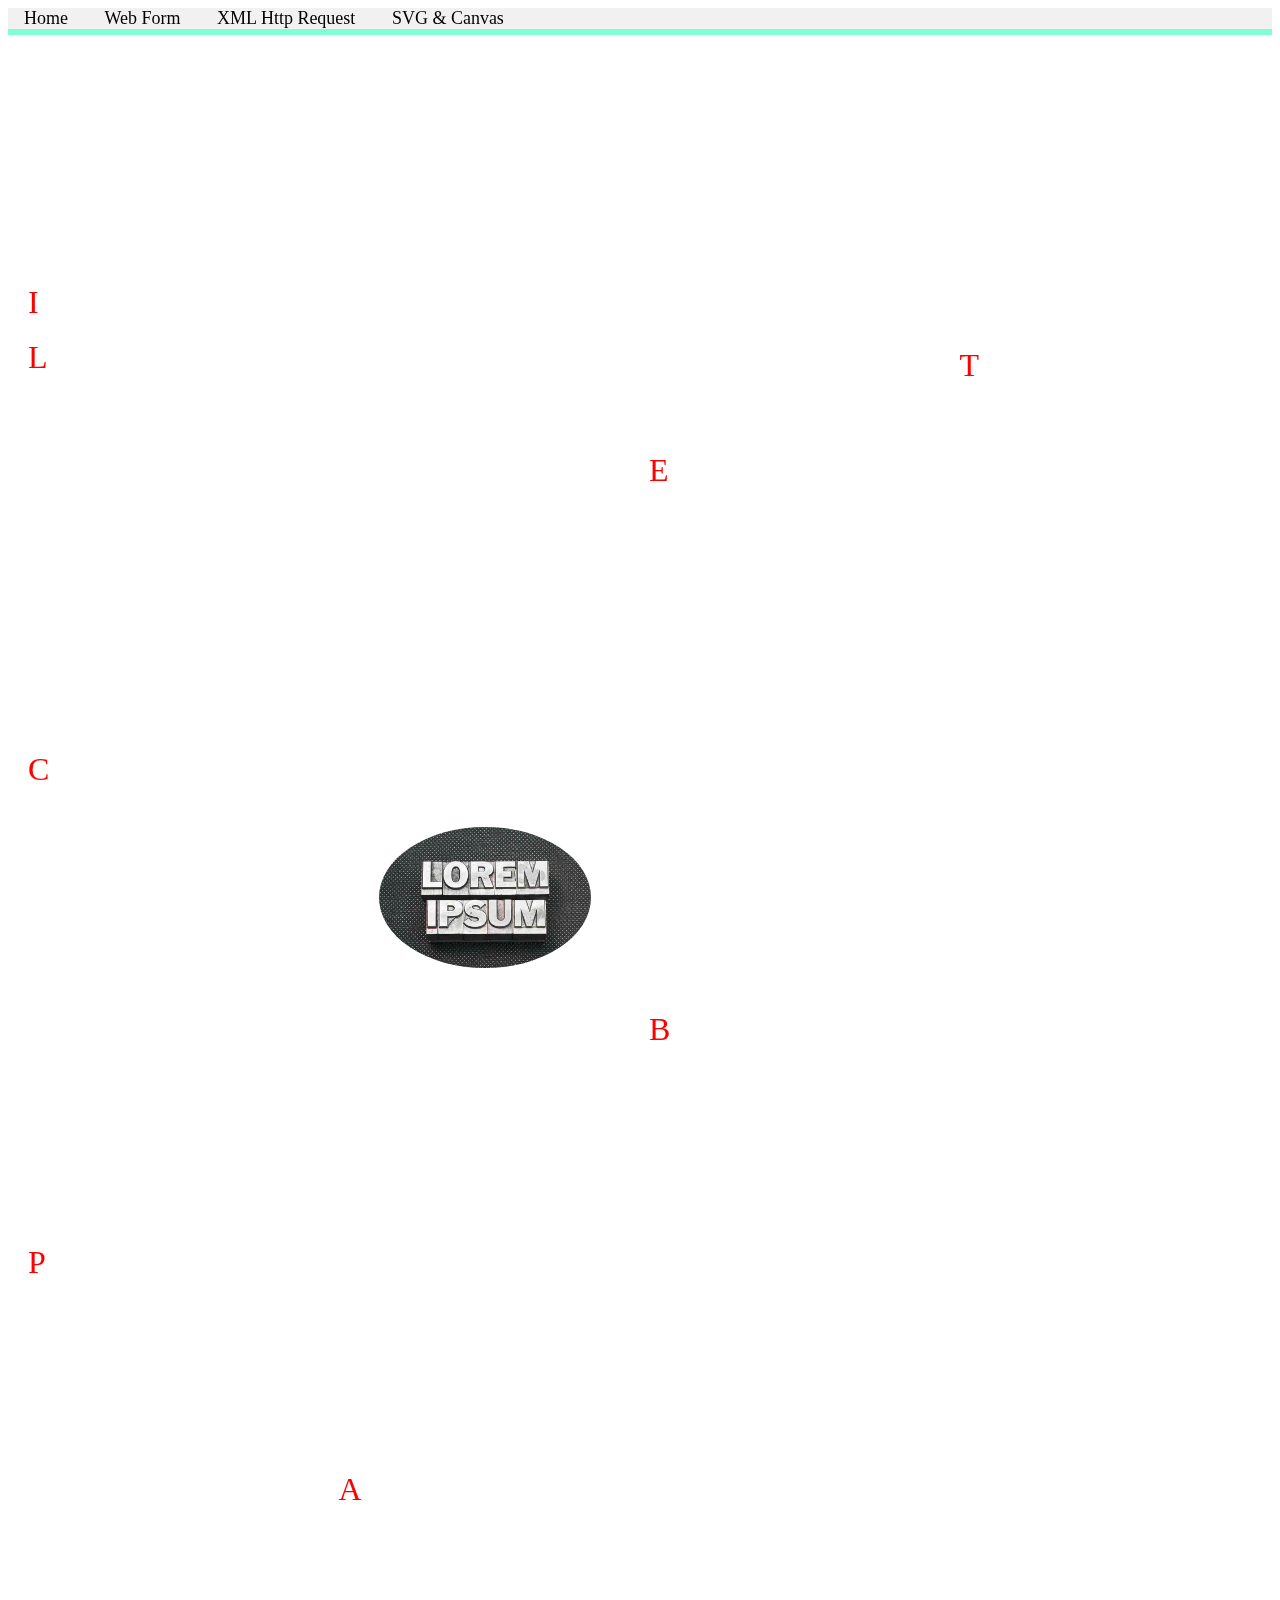
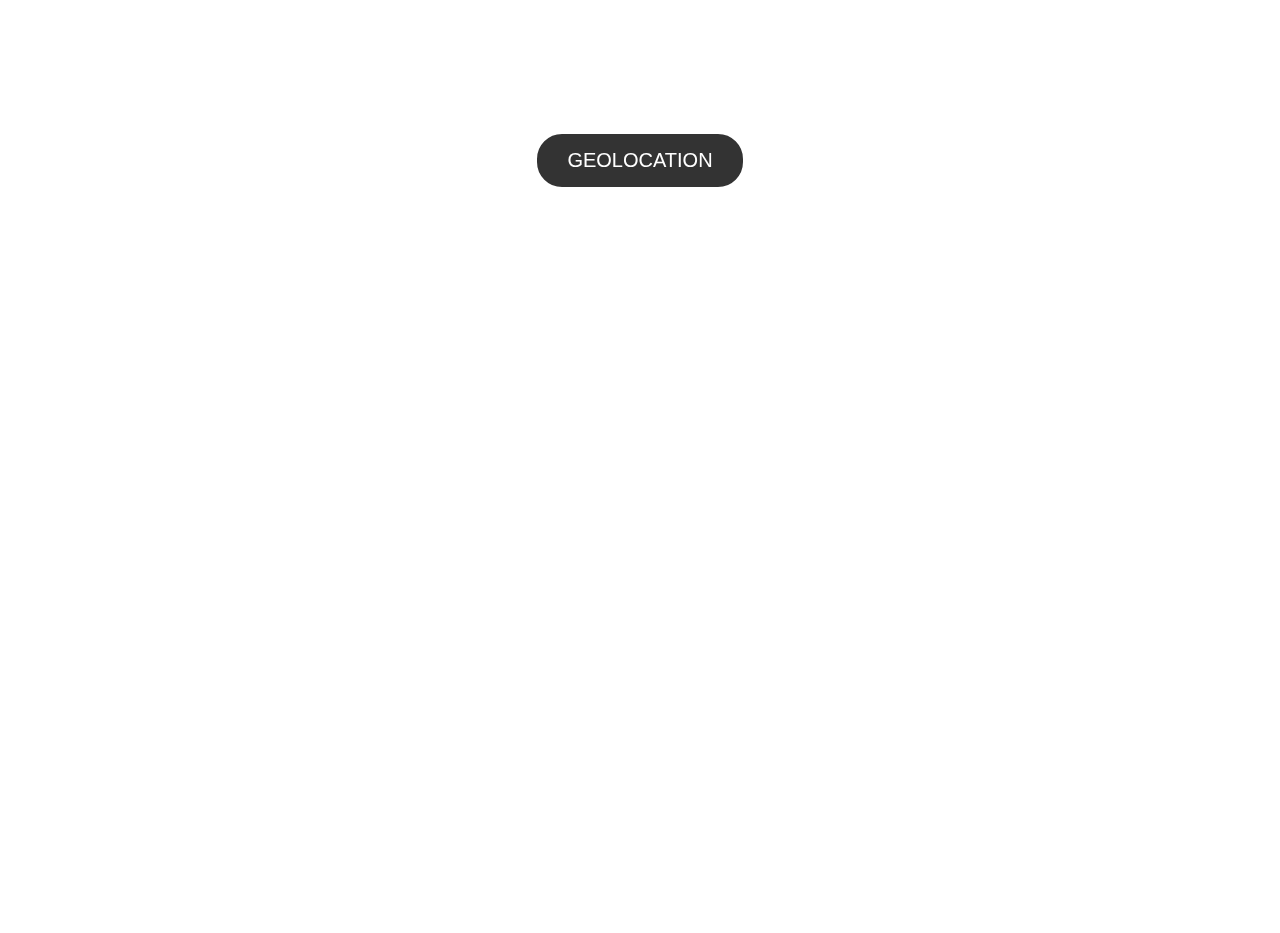
==== index.html @ 2105d520 "changed index" ====
<!DOCTYPE html>
<!-- 7. Support offline applications -->
<html lang="en" manifest="/cache.manifest">

<!-- 1. Create HTML5 web pages using HTML5 elements and attributes and CCS3
style sheets -->
<head>
    <meta charset="UTF-8">
    <meta name="viewport" content="width=device-width, initial-scale=1.0">
    <meta http-equiv="X-UA-Compatible" content="ie=edge">
    <title>some website</title>
    <!-- tell HTML where to find main.css -->
    <link href="main.css" rel="stylesheet" />
</head>

<body>
    <header>
        <!--/.Navbar-->
        <nav>
            <ol class="nav navbar-nav">
                <li class="active"><a href="#">Home</a></li>
                <!-- goes to page where the form is-->
                <li><a href="form.html">Web Form</a></li>
                <!-- goest to page where xml request is-->
                <li><a href="xmlrequest.html">XML Http Request</a></li>
                <!-- goest to page where SVG and Canvas is-->
                <li><a href="svgc.html">SVG &amp; Canvas</a></li>
            </ol>
        </nav>
        <!-- using inline styling -->
        <h2 style="text-align: center">Learn HTML5 JavaScript &amp; CSS3</h2>
        <h3 style="text-align: center">Primary focus of this project is on web development not on web design.</h3>
    </header>
    <!-- using video for background -->
    <video id="video" autoplay loop muted>
        <source src="video/spedometer.mp4" type="video/mp4">
        Your browser does not support the video tag.
    </video>

    <section>
        <label id="userName"></label>
    </section>

    <p>
        <h4 style="text-align: center">This website is dedicated to Lorem-Ipsum. Have fun reading.</h4>
    </p>
    <article id="httpRequest">

        <p>I am bit better now </p>
        <p>Lorem ipsum dolor sit amet, consectetur adipisicing elit. Odit facere doloribus animi ducimus. Repellendus
            quas dignissimos explicabo accusamus iste illum, praesentium aspernatur cum saepe minima placeat
            consectetur suscipit impedit. Amet totam, cupiditate, adipisci aut eius harum quo quisquam similique ipsam
            debitis alias perferendis est in ullam doloremque magni id neque nam eos omnis, tempore sit? Repudiandae
            vel ratione error alias quibusdam, id dolores quia ea, esse repellendus repellat consectetur necessitatibus
            quaerat quam laborum tempore nisi blanditiis. Repellendus autem esse et blanditiis debitis molestias at
            quam qui?<p>Consequatur natus nihil vero dignissimos quos, inventore maiores amet tempore temporibus
                eligendi
                ex pariatur quia impedit illum beatae rem placeat neque autem vel tenetur maxime similique, dolorum
                nostrum?</p> Cum nemo officia culpa enim, reprehenderit mollitia quas temporibus odit ipsam voluptatum
            illum
            iure expedita! Rem, voluptatibus quia. Rerum sequi maiores repudiandae maxime delectus numquam quibusdam
            consectetur quis temporibus eligendi, ab dolore omnis culpa sit voluptas distinctio, dolorum facere.
            Consequuntur ad minima esse, qui ratione fuga, voluptate praesentium aut doloremque explicabo corrupti amet
            sapiente animi dolorem harum hic consectetur ullam quisquam eos porro reprehenderit recusandae.<p>Placeat
                sunt cum consequuntur repudiandae exercitationem possimus esse mollitia vel, corporis ullam tempora
                consectetur, ad laborum pariatur sapiente a minus! Eum, aliquam! Optio assumenda enim molestiae cum quo
                et sequi suscipit illum velit, facere maxime nam placeat nostrum ducimus libero blanditiis laborum,
                tempora aspernatur reprehenderit repudiandae odio repellat aliquid necessitatibus quae. Explicabo
                reprehenderit nihil nam atque, asperiores doloribus eaque ab neque facilis excepturi numquam autem,
                iusto, tempora eum quia in magnam accusamus officiis? Commodi soluta perferendis eligendi quasi illum
                molestias, nesciunt doloremque ipsa error, asperiores adipisci?</p> Molestiae architecto maxime ipsum
            nulla rerum. Aliquam exercitationem animi eum suscipit quaerat nihil molestiae nesciunt eius corrupti rem,
            iste officiis eaque fuga soluta quod nostrum ipsam, facere atque cupiditate vero fugit id rerum aspernatur.
            Ut fuga quo tempore vitae in! Adipisci eveniet nam inventore, culpa nostrum nemo exercitationem quam
            dignissimos blanditiis. Eum molestiae facere nobis praesentium eius, consequuntur nemo porro ipsum tenetur
            repellendus quisquam impedit quam? Numquam tempora vero fugiat sit mollitia ab dolores velit, ipsa qui
            porro modi tenetur eaque minus aperiam eveniet aut odit nesciunt sapiente et, tempore iure. Est, labore
            minima. Doloremque, quod officia! Aut quam iste, ullam quis eum quod sequi consequatur nesciunt, <figure>
                <img src="images/lorem.jpg" alt="Lorem-Ipsum rocks!" width="100%" height="100%">
                <figcaption>This is great picture and its copyright free! :)</figcaption>
            </figure>temporibus asperiores dignissimos dolores voluptatem quia. Eum, id officiis cupiditate ad,
            explicabo nobis quibusdam a minus dolor harum sint consequatur eaque accusantium voluptatum laboriosam.
            Corporis molestiae, sunt omnis consectetur, velit suscipit porro, quibusdam maiores deserunt quo architecto
            error nostrum odit? Inventore corrupti maiores repellat. Corporis, quis iste. Molestias, sed soluta hic rem
            tempora illum dignissimos aperiam, quibusdam ipsum voluptatem quis facilis quidem, harum nesciunt a. Sequi
            accusamus pariatur deserunt, odio expedita corrupti quasi alias reiciendis id perspiciatis facilis quisquam
            in blanditiis iusto quo dolorem et architecto quam recusandae aperiam culpa! <p>Architecto veritatis omnis
                voluptas. Nesciunt, explicabo eum. Ad perferendis similique magnam exercitationem, ut aspernatur magni
                consequuntur omnis autem animi. Dolor natus adipisci ducimus nihil doloribus, eum quia nisi tenetur,
                quibusdam iure aspernatur minus voluptatum maxime cum totam! Asperiores, delectus quisquam modi
                aspernatur
                distinctio atque rerum et labore expedita! Facilis labore alias aspernatur autem doloribus quos at
                aperiamsse nulla, quam repellendus,</p>
            <p>Exercitationem maxime ad tenetur quo voluptatibus provident dolores sequi quis et voluptatem eligendi?
                Quaerat iusto, earum, qui reprehenderit suscipit maxime laudantium amet sequi
                consectetur nesciunt reiciendis? Facilis animi quas rerum, voluptatum quaerat voluptatibus doloribus
                quia
                eaque perferendis! Sed labore in voluptatem, reprehenderit quo repudiandae ullam excepturi doloribus,
                earum
                iure sequi, inventore voluptatibus pariatur odit. Dignissimos deleniti neque accusantium reprehenderit
                porro et labore obcaecati quos eligendi voluptates sapiente, totam tenetur laboriosam, corporis
                accusamus!
                Ratione maxime natus nesciunt dolorem quisquam quis veniam laborum corrupti, consequatur error earum
                voluptatibus libero dicta minus quam numquam quasi ut sit aspernatur exercitationem. Cum debitis
                mollitia
                consectetur, aspernatur exercitationem facilis pariatur illo dolores dolorum odio harum molestiae
                eligendi</p>
            <p>Beatae porro laboriosam perferendis quos illum. Aspernatur ut, libero omnis tempora ipsum eveniet nam
                nisi
                animi quas officia quibusdam autem odio, ea quam porro! Laboriosam at earum facilis aliquam ducimus
                libero
                sint voluptates, optio, distinctio hic deserunt deleniti perspiciatis error doloremque id modi animi
                vero.
                Nam maxime repellendus similique quo autem perferendis pariatur iusto hic, vitae minus nulla maiores,
                error, voluptatibus harum beatae assumenda possimus nisi eveniet. Mollitia animi illum, velit vel vitae
                iure eos pariatur laudantium deserunt voluptates rerum hic at iusto error repellat! Nisi provident
                laboriosam perspiciatis. Aliquid, reiciendis! Nulla labore, suscipit perspiciatis doloribus aliquid
                possimus, beatae error ipsum odit quam dolore aliquam ad aperiam quidem odio maxime adipisci dicta
                doloremque quo facilis facere. Facilis recusandae nostrum illum aliquam voluptates ipsum provident
                quibusdam delectus porro sequi. Atque, debitis! Deserunt sit veniam officia aliquam hic quibusdam nemo!
                Cupiditate minima obcaecati aut earum perferendis! Ea similique assumenda ex. Quod optio,</p>
            <p>Temporibus
                corporis quo voluptas, ducimus perferendis vero at suscipit id dolorum voluptatem minus ex! Veniam
                omnis
                eligendi, voluptatibus totam iusto impedit est non facere magnam alias libero ad esse, illo assumenda
                dolorum exercitationem, sit quam? Reprehenderit eius esse blanditiis dicta aspernatur saepe sunt quae
                perspiciatis a consectetur, temporibus vero rem, fugiat aliquam non repellat? Quos quae eos quaerat!
                Ducimus nesciunt eligendi dolorem temporibus vero nobis nihil asperiores quaerat, aspernatur iusto.
                Nesciunt facilis similique officia velit. Minima sunt laudantium atque exercitationem? Ipsa voluptatum
                ex
                sapiente ducimus rem ad tenetur eum. Aperiam illo fugit et velit pariatur dignissimos placeat inventore
                assumenda eum soluta, obcaecati maiores facilis eos eveniet quod tempore. Facilis est provident soluta
                asperiores, ipsum libero aperiam ab quo eius porro atque quos. Commodi, debitis. Dolore molestias,
                temporibus, consectetur, libero tempore laborum ipsum ab illum saepe voluptas soluta suscipit. Laborum
                impedit praesentium quaerat animi libero dolore illo ipsa vel non, perferendis alias aliquid
                perspiciatis
                amet fugiat autem quis reiciendis! Doloribus quod, totam magnam quam eaque quos tenetur, eum qui animi
                laborum nihil? Dignissimos itaque ea atque sequi id veritatis molestias placeat deleniti corporis illum
                mollitia aperiam quibusdam sapiente distinctio, magnam officia provident quae totam ab asperiores
                cumque
                ullam? Reprehenderit odio tempora eligendi illo adipisci sint iste optio, minus quos sequi suscipit
                temporibus! Aperiam distinctio non a omnis.</p>
            <br />
            <figure>
                <video id="fire" autoplay loop muted width="100%">
                    <source src="video/fire.mp4" type="video/webm">
                    Your browser does not support the video tag.
                </video>
                <figcaption>Adding videos inside columns is also possible, p.s. video is also copyright free! :)</figcaption>
            </figure>
        </p>
    </article>
    <!-- get user location and display it on map using google API-->
    <aside style="text-align: center">
        <h4>Click the button to get your coordinates.</h4>
        <!-- 2. Use JavaScript with HTML5 for at least one of the following:
 Handle events
 Manipulate HTML DOM
 Extend objects-->
        <button onclick="getLocation()">Geolocation</button><br/>
        <label id="geolocationDemo"></label><br>
        <iframe id="map" width="100%" height="600" frameborder="0" style="border:0" allowfullscreen>
        </iframe>
    </aside>
    <footer>
        <p id="copyright"></p>FOOTER - This is where you can put copy rights and company name and year.<br />
        <!--use ascii copyright symbol to properly render-->
        &copy; Pawel Gajewski 2019</p>
    </footer>

    <!-- tell HTML where to find main.js -->
    <script src="main.js" type="text/javascript"></script>

</body>

</html>
---- main.css ----
body {
  font-family: Cambria, Cochin, Georgia, Times, 'Times New Roman', serif;
  font-size: 18px;
  color: white;
}

nav {
  height: 1.5em;
  background-color: aquamarine;
}

ol {
  list-style-type: none;
  margin: 0;
  padding: 0;
  /*width: 200px;*/
  background-color: #f1f1f1;
}

li a {
  color: #000;
  padding: 8px 16px;
  text-decoration: none;
}

nav li {
  display: inline;
}

/* Change the link color on hover */

li a:hover {
  background-color: #555;
  color: white;
}

img {
  border-radius: 50%;
  position: relative;
}

/* Canvas and SVG setup */

#newCanvas {
  border: 1px solid white;
  width: 400px;
  height: 150px;
}

#newSVG {
  border: 1px solid white;
  width: 400px;
  height: 150px;
}

/* CSS transitions,  10. Use CSS transitions for elements on an HTML5 page to animate a User Interface */

.container {
  font-family: "Open Sans", Helvetica;
  margin-top: 180px;
  text-align: center;
}

.square {
  display: inline-block;
  border-radius: 5px;
  height: 100px;
  width: 100px;
  margin: 0 60px;
  transition: transform 1s ease-out;
}

.square:nth-of-type(1) {
  background-color: #4ECDC4;
}

.square:nth-of-type(2) {
  background-color: #FF6B6B;
}

.square:nth-of-type(3) {
  background-color: #FFE66D;
}

.square1:hover {
  transform: scale(0.5);
}

.square2:hover {
  transform: scale(2);
}

.square3:hover {
  transform: scale(0.5, 2.5);
}

/* start form*/

form {
  margin: 10px;
  text-align: center;
}

label {
  display: block;
  letter-spacing: 4px;
  padding-top: 30px;
  text-align: center;
}

label .label-text {
  color: rgb(214, 208, 208);
  cursor: text;
  font-size: 20px;
  line-height: 20px;
  text-transform: uppercase;
  -moz-transform: translateY(-34px);
  -ms-transform: translateY(-34px);
  -webkit-transform: translateY(-34px);
  transform: translateY(-34px);
  transition: all 0.3s;
}

label input {
  background-color: transparent;
  border: 0;
  border-bottom: 2px solid #4A4A4A;
  color: white;
  font-size: 36px;
  letter-spacing: -1px;
  outline: 0;
  padding: 5px 20px;
  text-align: center;
  transition: all 0.3s;
  width: 200px;
}

label input:focus {
  max-width: 100%;
  width: 400px;
}

label input:focus+.label-text {
  color: #F0F0F0;
  font-size: 13px;
  -moz-transform: translateY(-74px);
  -ms-transform: translateY(-74px);
  -webkit-transform: translateY(-74px);
  transform: translateY(-74px);
}

label input:valid+.label-text {
  font-size: 13px;
  -moz-transform: translateY(-74px);
  -ms-transform: translateY(-74px);
  -webkit-transform: translateY(-74px);
  transform: translateY(-74px);
}

button {
  background-color: #333333;
  border: 2px solid white;
  border-radius: 27px;
  color: white;
  cursor: pointer;
  font-size: 20px;
  margin-top: 20px;
  padding: 15px 30px;
  text-transform: uppercase;
  transition: all 200ms;
}

button:hover, button:focus {
  background-color: white;
  color: #333333;
  outline: 0;
}
.radioButtons{
  width: 50px;
}
.radioButtons:focus{
  width: 100px;
}



section {
  background-color: transparent;
}

#httpRequest {
  column-count: 4;
}

article {
  min-height: 80vh;
  /* this makes sure that the article  section is at 80% of web page */
  padding: 10px;
  margin: 10px;
  background-color: transparent;
}

p::first-letter {
  color: #ff0000;
  font-size: xx-large;
}

aside {
  padding: 10px;
  margin: 10px;
  background-color: transparent;
}

footer {
  background-color: transparent;
  position: relative;
  width: 100%;
  bottom: 0;
  margin: 10px;
  text-align: center;
}

#video {
  position: fixed;
  z-index: -1;
  right: 0;
  bottom: 0;
  min-width: 100%;
  min-height: 100%;
}

/* Animation with css*/

#gangham {
  width: 225px;
  height: 400px;
  background-image: url(images/sprite.png);
  animation: gangham 4s steps(23, start) infinite, movearound 12s steps(69, end) infinite alternate 44ms;
  animation-direction: normal, alternate;
}

@keyframes gangham {
  0% {
    background-position: 0 0
  }
  100% {
    background-position: -5175px 0
  }
}

@keyframes movearound {
  0% {
    transform: translatex(0)
  }
  100% {
    transform: translatex(600px);
  }
}

/*hideContent*/
.namePrint {
  width: 100%;
  height: 100%;
  background-color: #34495e;
}

.content {
  position: absolute;
  top: 70%;
  left: 50%;
  -webkit-transform: translate(-50%, -50%);
          transform: translate(-50%, -50%);
  height: 160px;
  overflow: hidden;
  font-family: 'Lato', sans-serif;
  font-size: 35px;
  line-height: 40px;
  color: #ecf0f1;
}
.content__container {
  font-weight: 600;
  overflow: hidden;
  height: 40px;
  padding: 0 40px;
}
.content__container:before {
  content: '[';
  left: 0;
}
.content__container:after {
  content: ']';
  position: absolute;
  right: 0;
}
.content__container:after, .content__container:before {
  position: absolute;
  top: 0;
  color: #16a085;
  font-size: 42px;
  line-height: 40px;
  -webkit-animation-name: opacity;
  -webkit-animation-duration: 2s;
  -webkit-animation-iteration-count: infinite;
  animation-name: opacity;
  animation-duration: 2s;
  animation-iteration-count: infinite;
}
.content__container__text {
  display: inline;
  float: left;
  margin: 0;
}
.content__container__list {
  margin-top: 0;
  padding-left: 110px;
  text-align: left;
  list-style: none;
  -webkit-animation-name: change;
  -webkit-animation-duration: 10s;
  -webkit-animation-iteration-count: infinite;
  animation-name: change;
  animation-duration: 10s;
  animation-iteration-count: infinite;
}
.content__container__list__item {
  line-height: 40px;
  margin: 0;
}

@-webkit-keyframes opacity {
  0%, 100% {
    opacity: 0;
  }
  50% {
    opacity: 1;
  }
}
@-webkit-keyframes change {
  0%, 12.66%, 100% {
    -webkit-transform: translate3d(0, 0, 0);
            transform: translate3d(0, 0, 0);
  }
  16.66%, 29.32% {
    -webkit-transform: translate3d(0, -25%, 0);
            transform: translate3d(0, -25%, 0);
  }
  33.32%,45.98% {
    -webkit-transform: translate3d(0, -50%, 0);
            transform: translate3d(0, -50%, 0);
  }
  49.98%,62.64% {
    -webkit-transform: translate3d(0, -75%, 0);
            transform: translate3d(0, -75%, 0);
  }
  66.64%,79.3% {
    -webkit-transform: translate3d(0, -50%, 0);
            transform: translate3d(0, -50%, 0);
  }
  83.3%,95.96% {
    -webkit-transform: translate3d(0, -25%, 0);
            transform: translate3d(0, -25%, 0);
  }
}
@keyframes opacity {
  0%, 100% {
    opacity: 0;
  }
  50% {
    opacity: 1;
  }
}
@keyframes change {
  0%, 12.66%, 100% {
    -webkit-transform: translate3d(0, 0, 0);
            transform: translate3d(0, 0, 0);
  }
  16.66%, 29.32% {
    -webkit-transform: translate3d(0, -25%, 0);
            transform: translate3d(0, -25%, 0);
  }
  33.32%,45.98% {
    -webkit-transform: translate3d(0, -50%, 0);
            transform: translate3d(0, -50%, 0);
  }
  49.98%,62.64% {
    -webkit-transform: translate3d(0, -75%, 0);
            transform: translate3d(0, -75%, 0);
  }
  66.64%,79.3% {
    -webkit-transform: translate3d(0, -50%, 0);
            transform: translate3d(0, -50%, 0);
  }
  83.3%,95.96% {
    -webkit-transform: translate3d(0, -25%, 0);
            transform: translate3d(0, -25%, 0);
  }
}
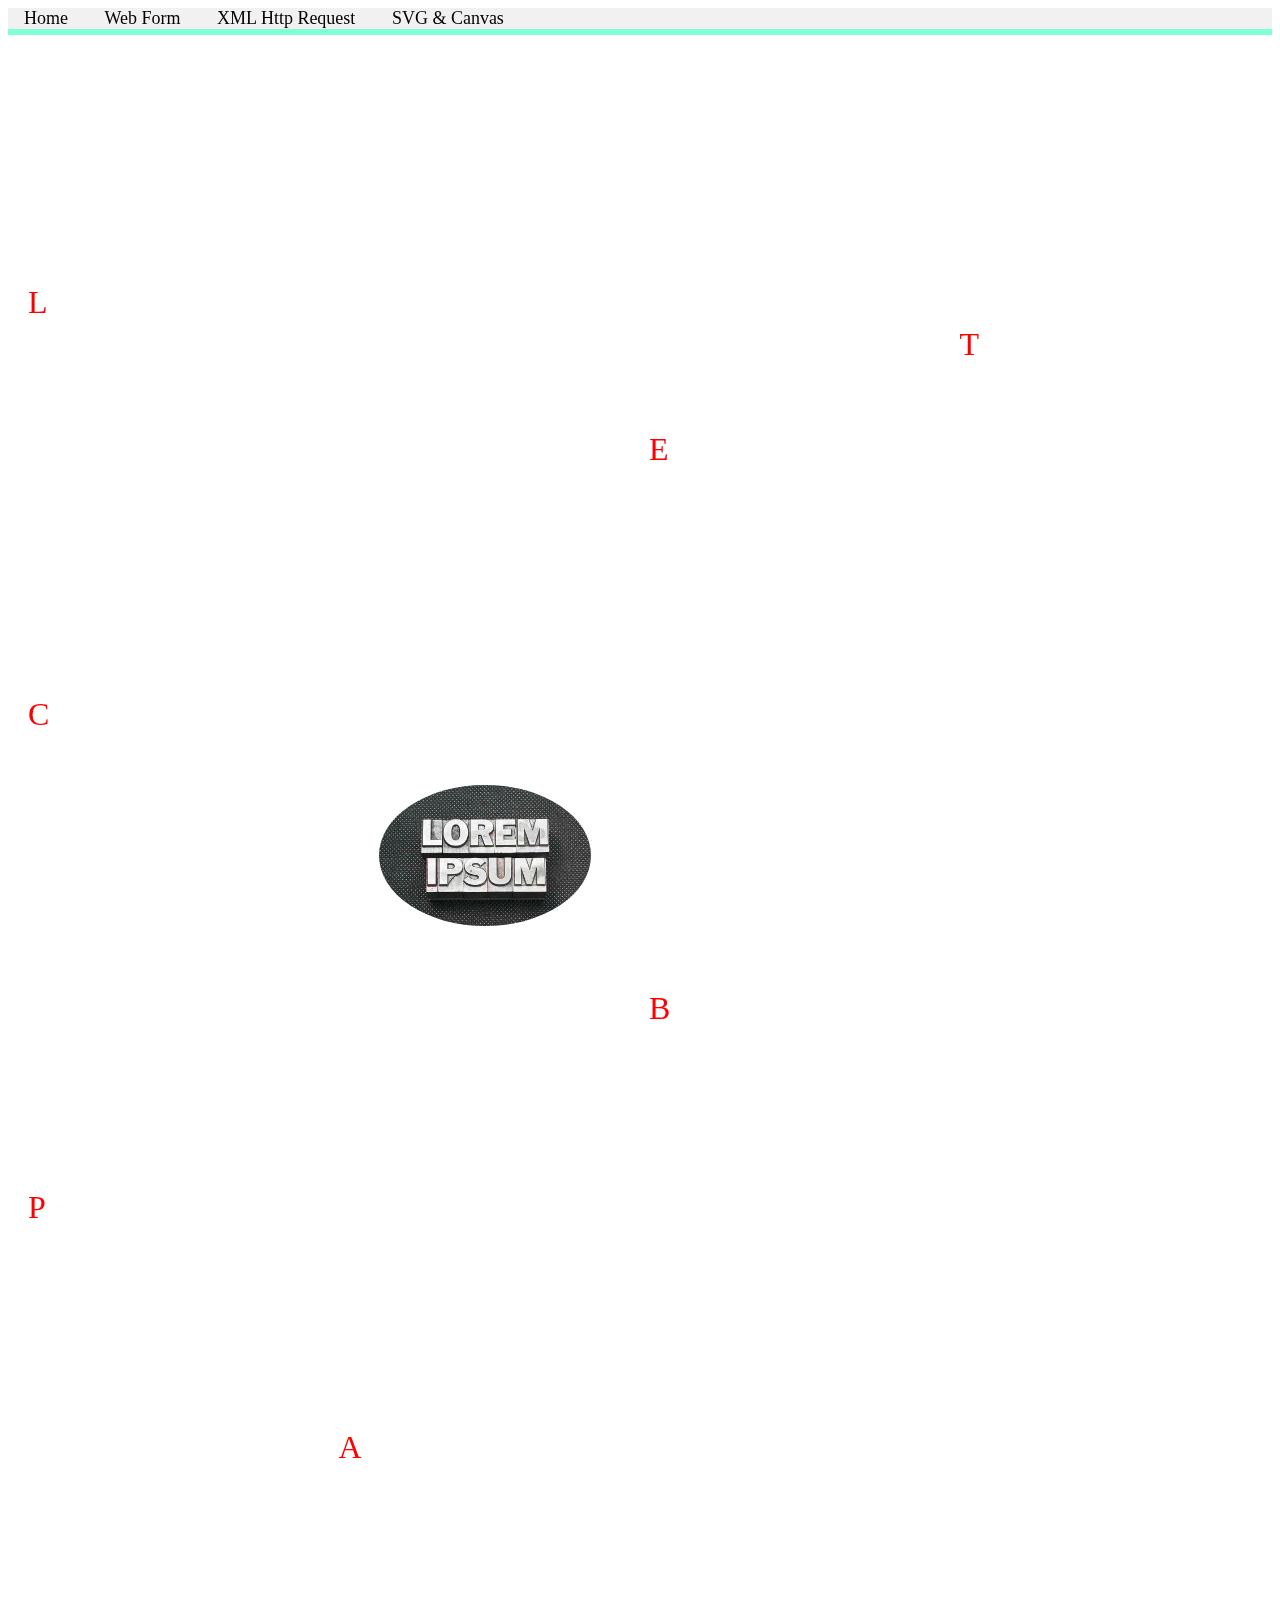
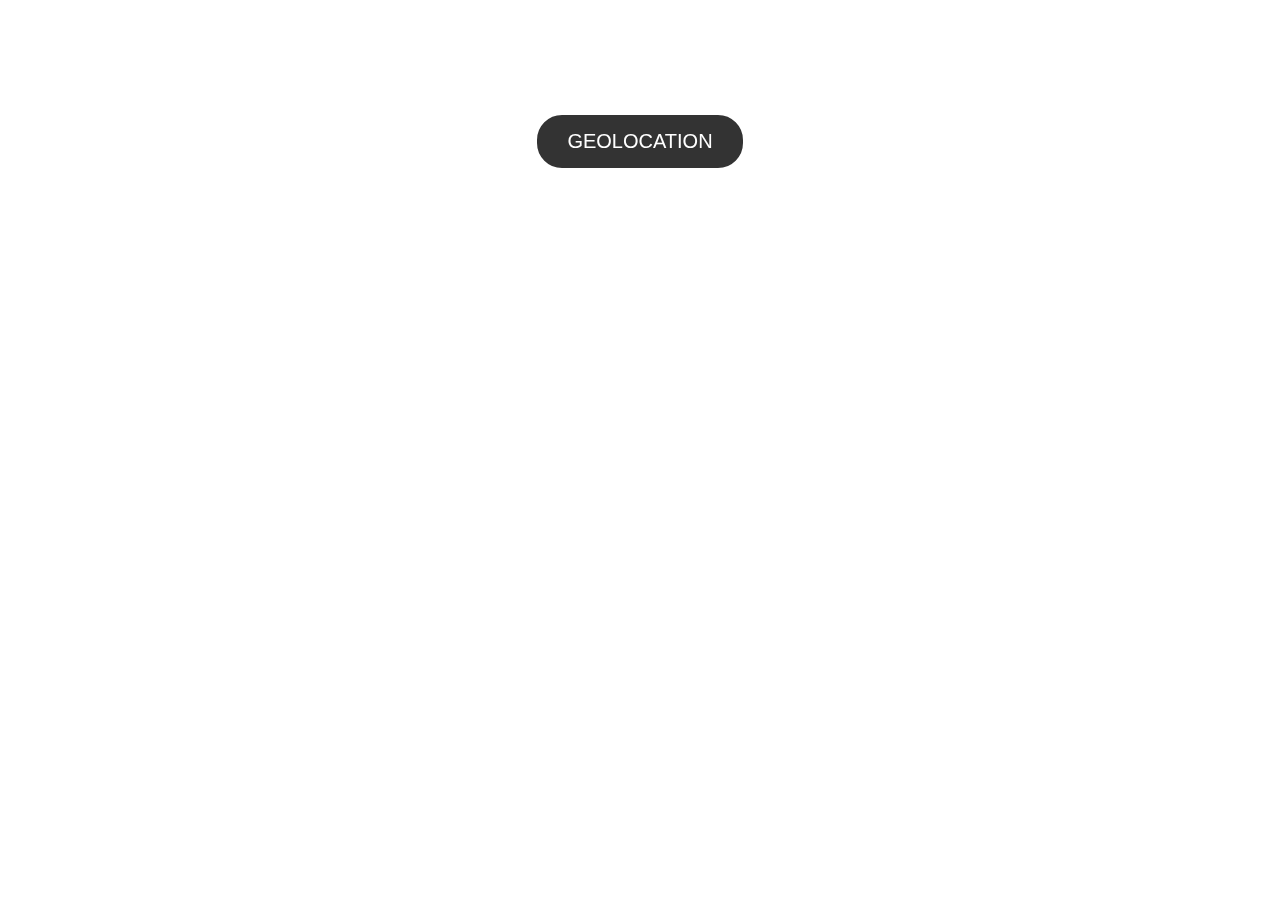
==== commit 91d6e6d7: "asignmentTuesday" ====
--- a/index.html
+++ b/index.html
@@ -8,9 +8,11 @@
     <meta charset="UTF-8">
     <meta name="viewport" content="width=device-width, initial-scale=1.0">
     <meta http-equiv="X-UA-Compatible" content="ie=edge">
-    <title>some website</title>
+    <title>P for Pawel</title>
     <!-- tell HTML where to find main.css -->
     <link href="main.css" rel="stylesheet" />
+    <link rel="shortcut icon" href="favicon.ico" type="image/x-icon" />
+
 </head>
 
 <body>
@@ -18,7 +20,7 @@
         <!--/.Navbar-->
         <nav>
             <ol class="nav navbar-nav">
-                <li class="active"><a href="#">Home</a></li>
+                <li class="active"><a href="">Home</a></li>
                 <!-- goes to page where the form is-->
                 <li><a href="form.html">Web Form</a></li>
                 <!-- goest to page where xml request is-->
@@ -46,7 +48,6 @@
     </p>
     <article id="httpRequest">
 
-        <p>I am bit better now </p>
         <p>Lorem ipsum dolor sit amet, consectetur adipisicing elit. Odit facere doloribus animi ducimus. Repellendus
             quas dignissimos explicabo accusamus iste illum, praesentium aspernatur cum saepe minima placeat
             consectetur suscipit impedit. Amet totam, cupiditate, adipisci aut eius harum quo quisquam similique ipsam
--- a/main.css
+++ b/main.css
@@ -265,54 +265,29 @@
 }
 
 .content {
-  position: absolute;
-  top: 70%;
-  left: 50%;
-  -webkit-transform: translate(-50%, -50%);
-          transform: translate(-50%, -50%);
+  
   height: 160px;
   overflow: hidden;
   font-family: 'Lato', sans-serif;
   font-size: 35px;
   line-height: 40px;
   color: #ecf0f1;
+  text-align-last: center;
 }
 .content__container {
   font-weight: 600;
   overflow: hidden;
   height: 40px;
   padding: 0 40px;
-}
-.content__container:before {
-  content: '[';
-  left: 0;
-}
-.content__container:after {
-  content: ']';
-  position: absolute;
-  right: 0;
-}
-.content__container:after, .content__container:before {
-  position: absolute;
-  top: 0;
-  color: #16a085;
-  font-size: 42px;
-  line-height: 40px;
-  -webkit-animation-name: opacity;
-  -webkit-animation-duration: 2s;
-  -webkit-animation-iteration-count: infinite;
-  animation-name: opacity;
-  animation-duration: 2s;
-  animation-iteration-count: infinite;
-}
+  /* text-align-last: center; */
+}
+
 .content__container__text {
   display: inline;
-  float: left;
   margin: 0;
 }
 .content__container__list {
   margin-top: 0;
-  padding-left: 110px;
   text-align: left;
   list-style: none;
   -webkit-animation-name: change;
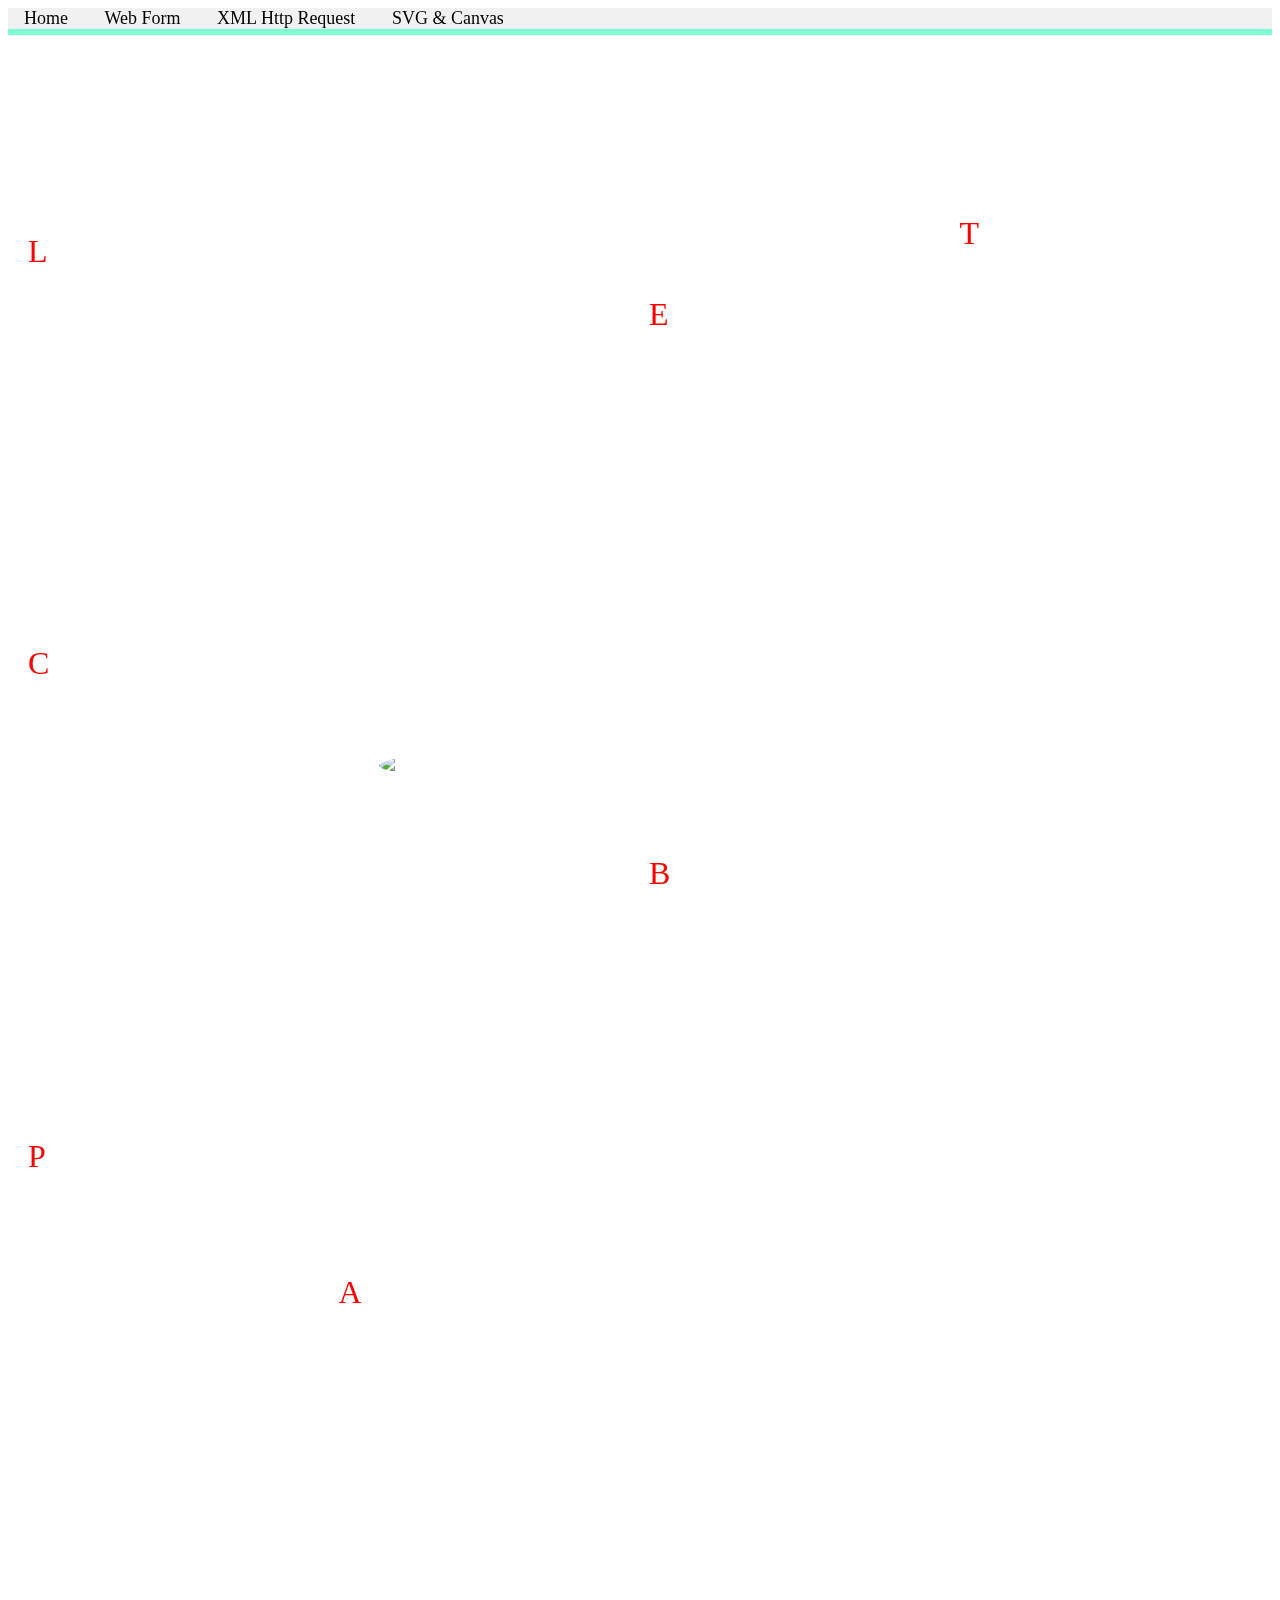
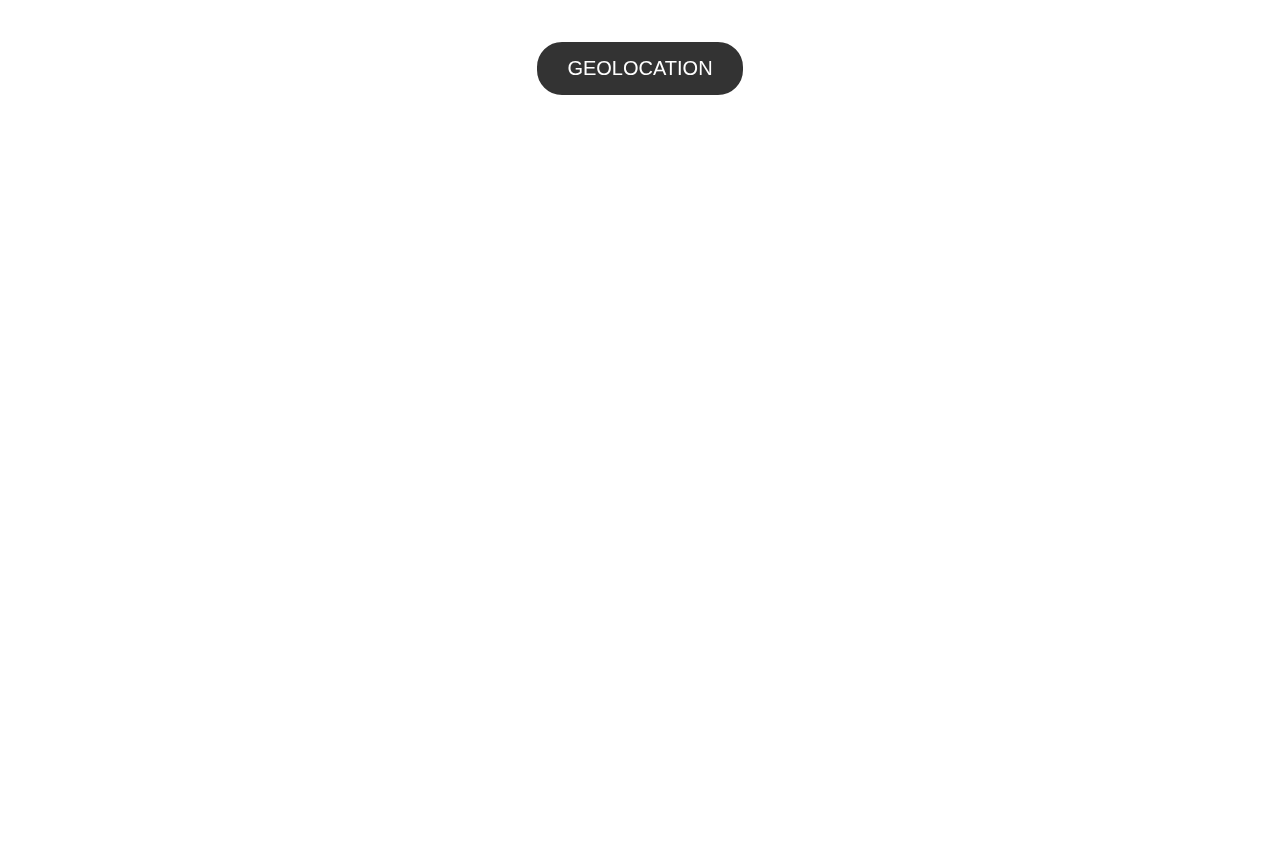
==== commit a2aca6c4: "plus" ====
--- a/index.html
+++ b/index.html
@@ -39,14 +39,10 @@
         Your browser does not support the video tag.
     </video>
 
-    <section>
-        <label id="userName"></label>
-    </section>
-
     <p>
         <h4 style="text-align: center">This website is dedicated to Lorem-Ipsum. Have fun reading.</h4>
     </p>
-    <article id="httpRequest">
+    <article id="columnCountFour">
 
         <p>Lorem ipsum dolor sit amet, consectetur adipisicing elit. Odit facere doloribus animi ducimus. Repellendus
             quas dignissimos explicabo accusamus iste illum, praesentium aspernatur cum saepe minima placeat
--- a/main.css
+++ b/main.css
@@ -188,12 +188,12 @@
   background-color: transparent;
 }
 
-#httpRequest {
+#columnCountFour {
   column-count: 4;
 }
 
 article {
-  min-height: 80vh;
+  min-height: 30vh;
   /* this makes sure that the article  section is at 80% of web page */
   padding: 10px;
   margin: 10px;
@@ -279,7 +279,6 @@
   overflow: hidden;
   height: 40px;
   padding: 0 40px;
-  /* text-align-last: center; */
 }
 
 .content__container__text {
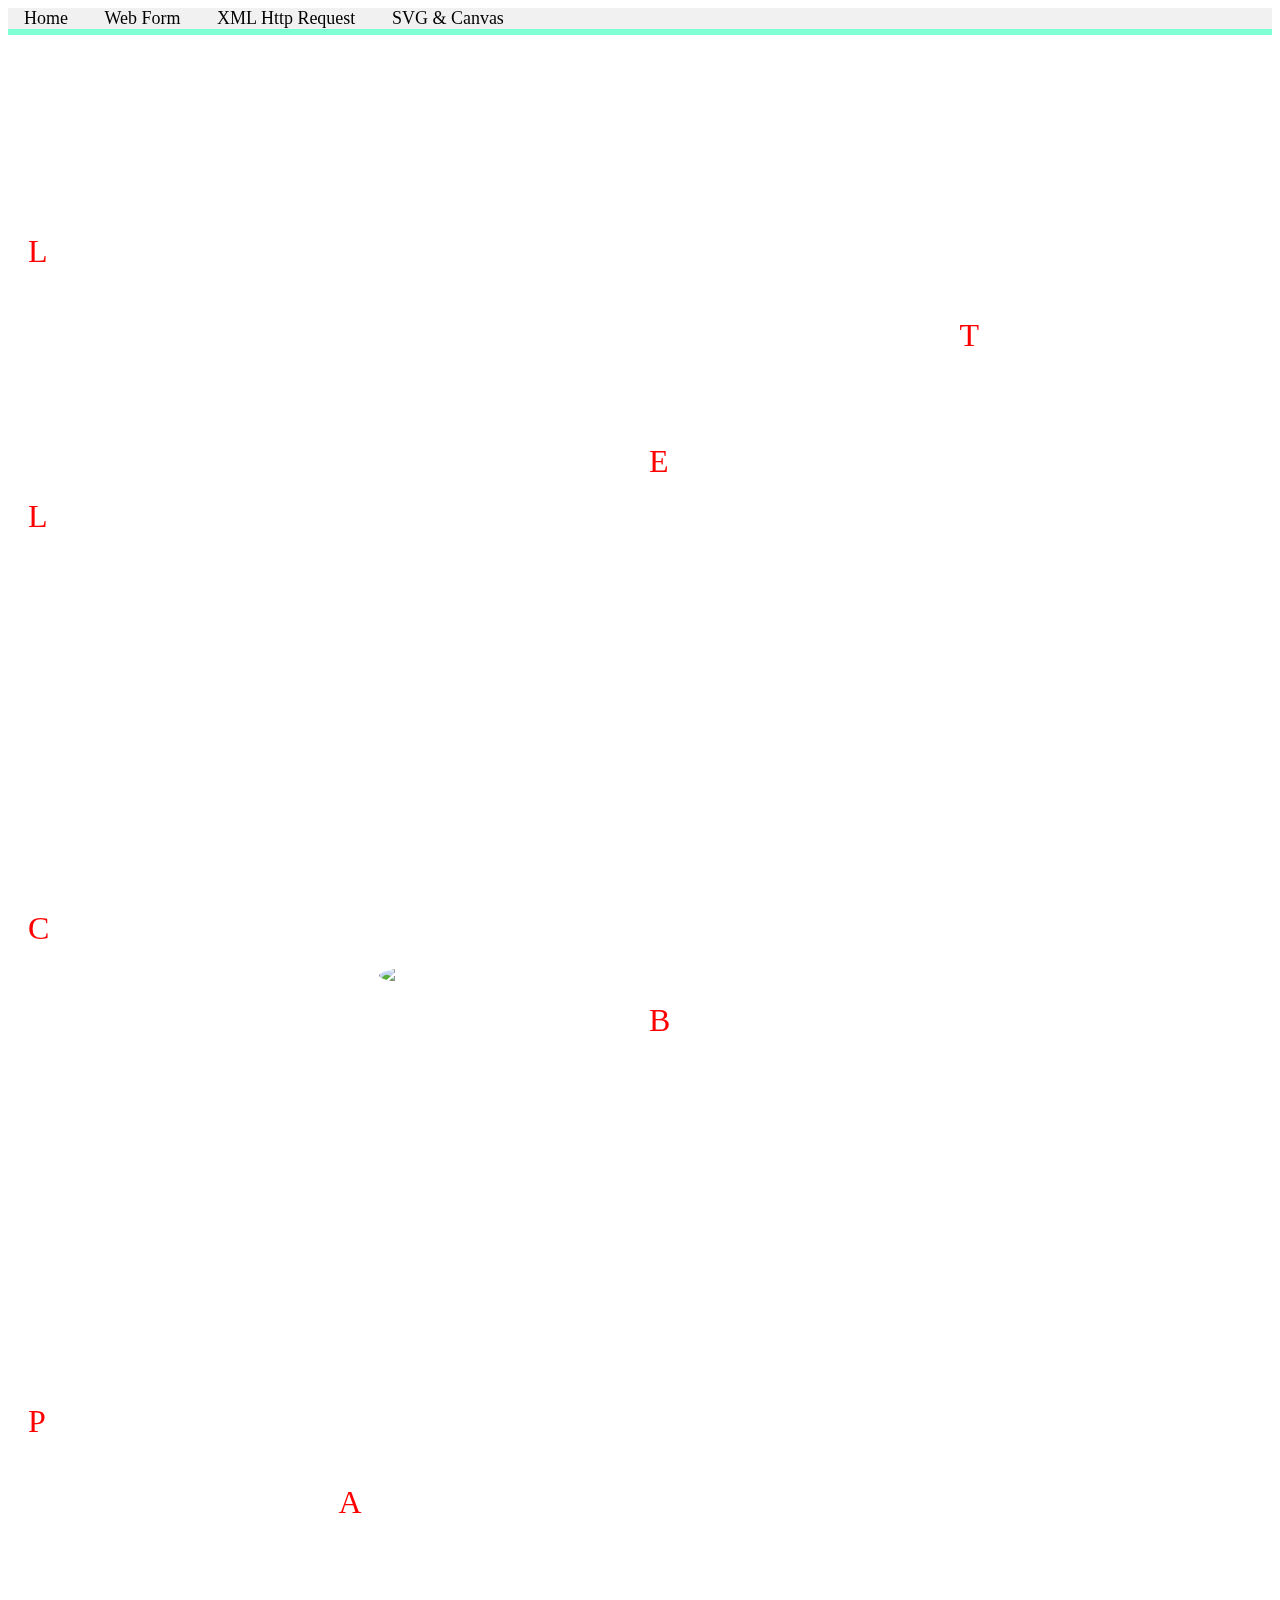
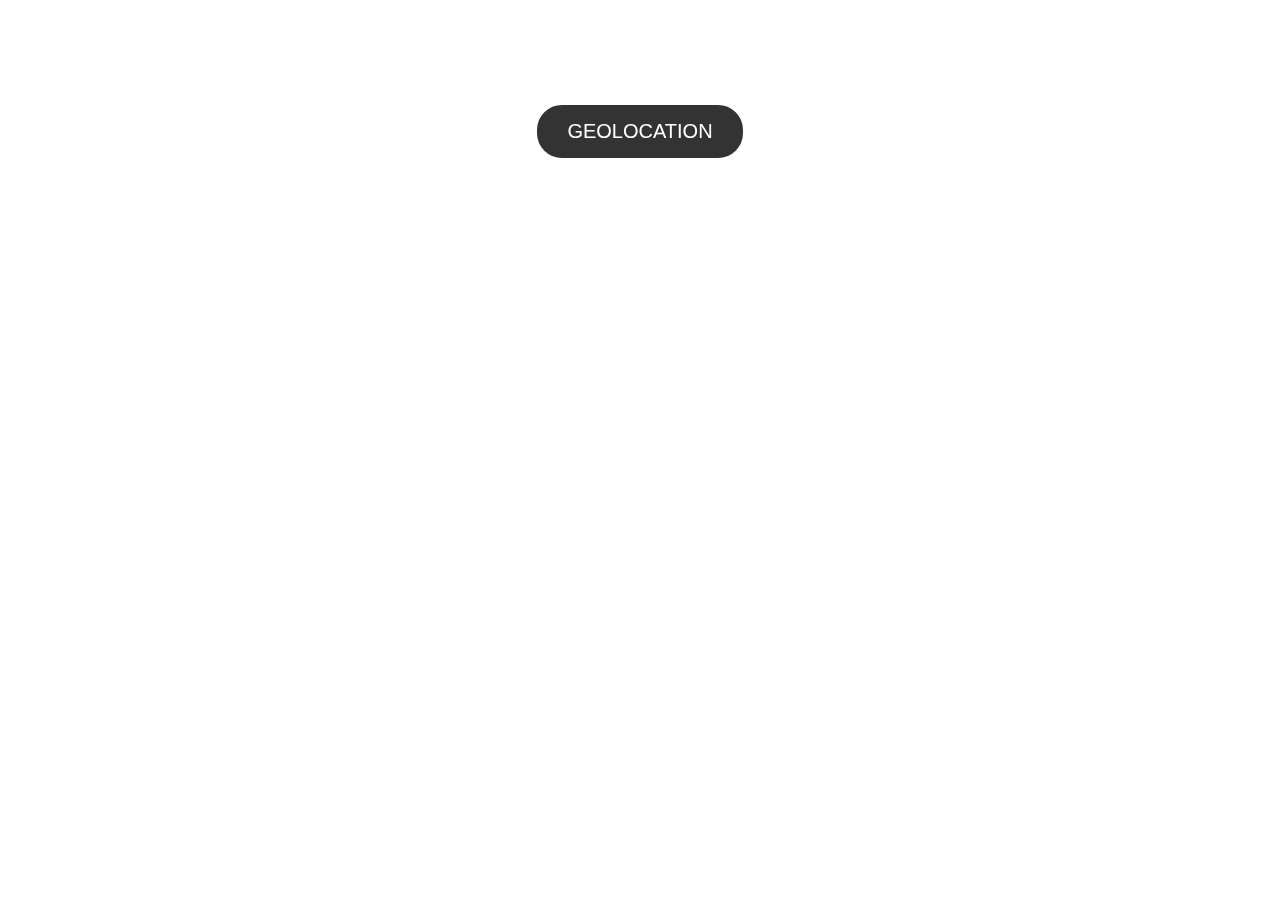
==== commit d80ee972: "added p" ====
--- a/index.html
+++ b/index.html
@@ -4,6 +4,7 @@
 
 <!-- 1. Create HTML5 web pages using HTML5 elements and attributes and CCS3
 style sheets -->
+
 <head>
     <meta charset="UTF-8">
     <meta name="viewport" content="width=device-width, initial-scale=1.0">
@@ -43,6 +44,10 @@
         <h4 style="text-align: center">This website is dedicated to Lorem-Ipsum. Have fun reading.</h4>
     </p>
     <article id="columnCountFour">
+        <p>Lorem ipsum, dolor sit amet consectetur adipisicing elit. Numquam animi dolores officiis qui commodi error
+            suscipit molestias eius natus voluptatem et porro fuga quidem tempora quo perspiciatis ducimus nobis atque,
+            hic aperiam quaerat distinctio iure provident nam! Vero blanditiis, alias ratione modi ipsa asperiores
+            rerum, necessitatibus, ea rem voluptate consequuntur?</p>
 
         <p>Lorem ipsum dolor sit amet, consectetur adipisicing elit. Odit facere doloribus animi ducimus. Repellendus
             quas dignissimos explicabo accusamus iste illum, praesentium aspernatur cum saepe minima placeat
@@ -154,7 +159,7 @@
  Handle events
  Manipulate HTML DOM
  Extend objects-->
-        <button onclick="getLocation()">Geolocation</button><br/>
+        <button onclick="getLocation()">Geolocation</button><br />
         <label id="geolocationDemo"></label><br>
         <iframe id="map" width="100%" height="600" frameborder="0" style="border:0" allowfullscreen>
         </iframe>
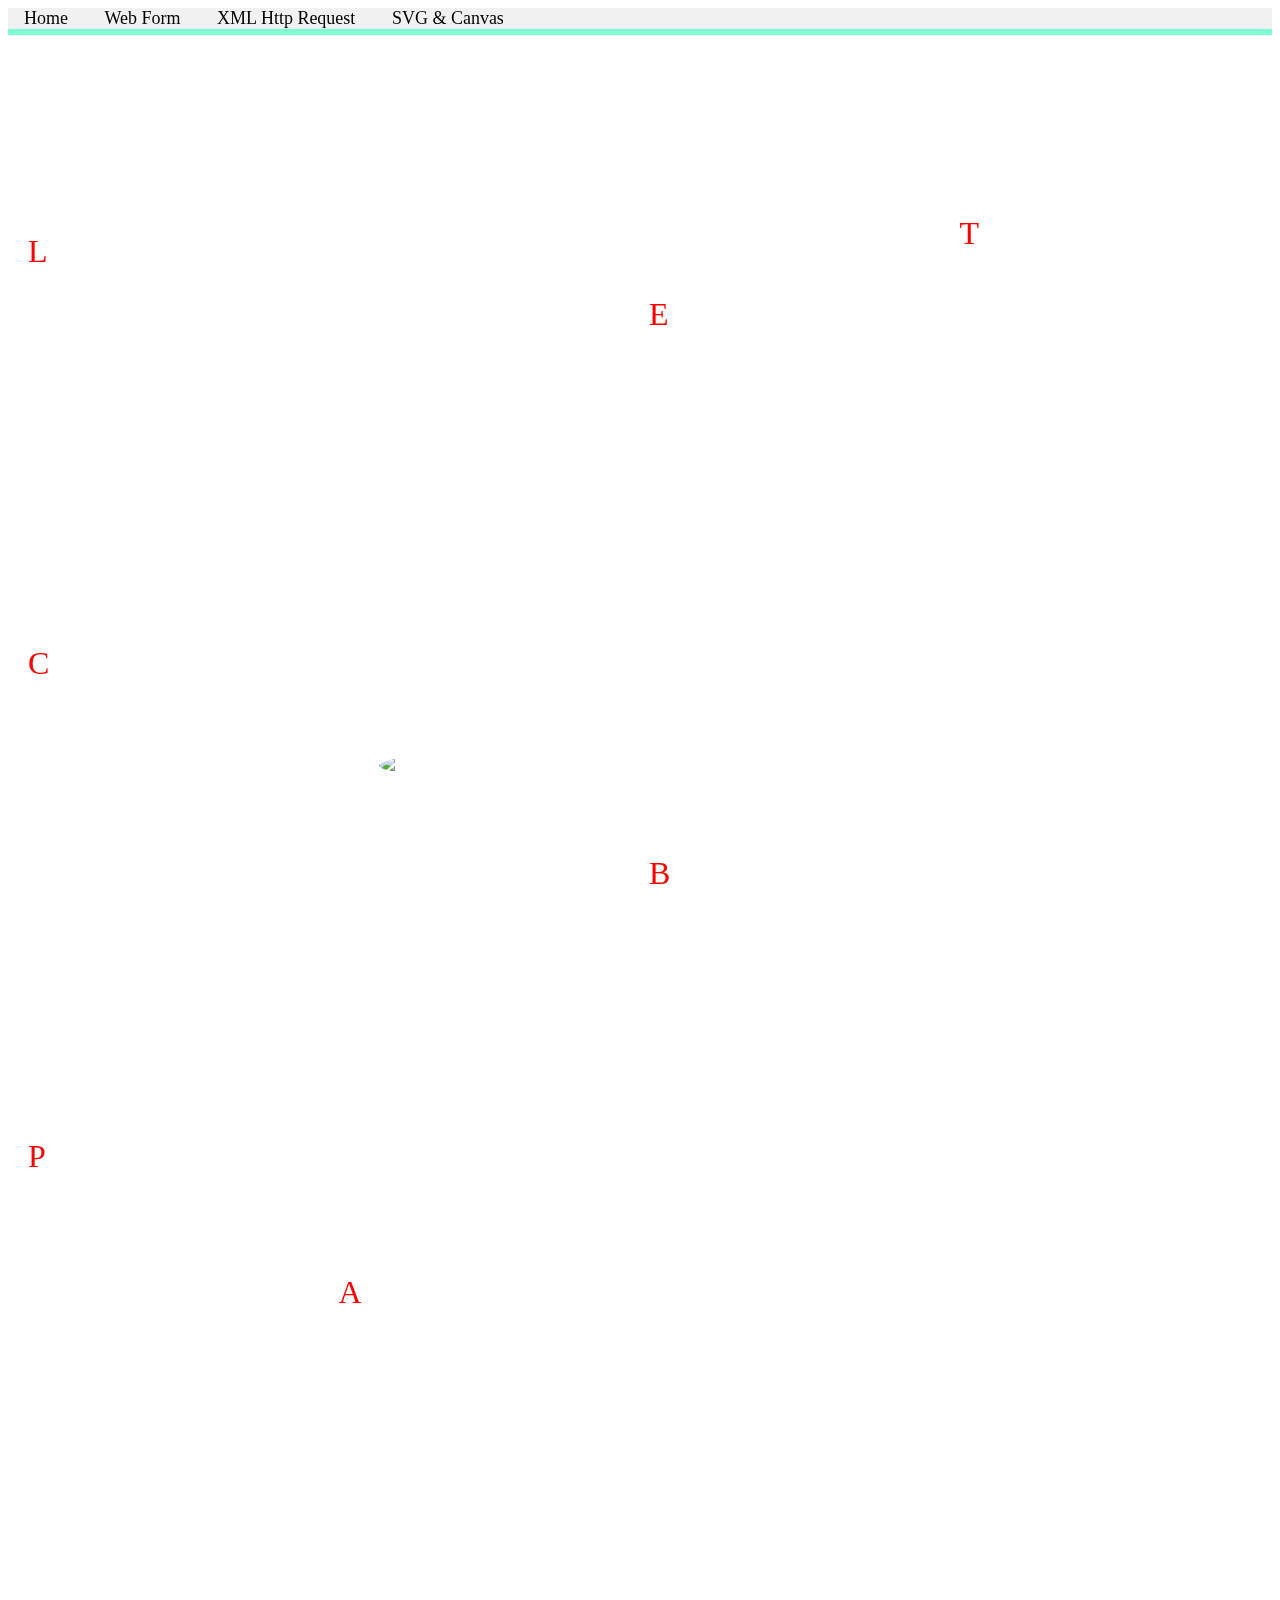
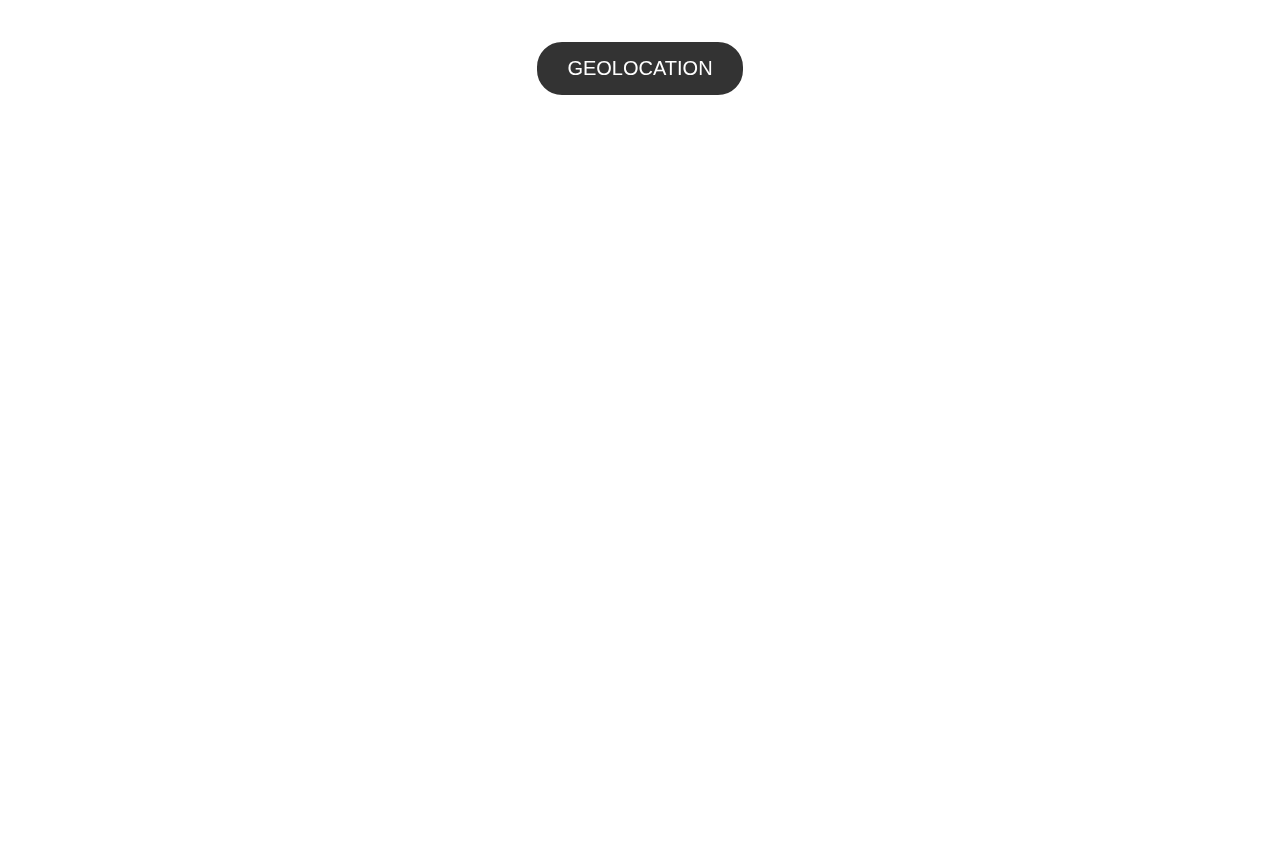
==== commit 7189a342: "changed css" ====
--- a/index.html
+++ b/index.html
@@ -4,7 +4,6 @@
 
 <!-- 1. Create HTML5 web pages using HTML5 elements and attributes and CCS3
 style sheets -->
-
 <head>
     <meta charset="UTF-8">
     <meta name="viewport" content="width=device-width, initial-scale=1.0">
@@ -44,10 +43,6 @@
         <h4 style="text-align: center">This website is dedicated to Lorem-Ipsum. Have fun reading.</h4>
     </p>
     <article id="columnCountFour">
-        <p>Lorem ipsum, dolor sit amet consectetur adipisicing elit. Numquam animi dolores officiis qui commodi error
-            suscipit molestias eius natus voluptatem et porro fuga quidem tempora quo perspiciatis ducimus nobis atque,
-            hic aperiam quaerat distinctio iure provident nam! Vero blanditiis, alias ratione modi ipsa asperiores
-            rerum, necessitatibus, ea rem voluptate consequuntur?</p>
 
         <p>Lorem ipsum dolor sit amet, consectetur adipisicing elit. Odit facere doloribus animi ducimus. Repellendus
             quas dignissimos explicabo accusamus iste illum, praesentium aspernatur cum saepe minima placeat
@@ -159,7 +154,7 @@
  Handle events
  Manipulate HTML DOM
  Extend objects-->
-        <button onclick="getLocation()">Geolocation</button><br />
+        <button onclick="getLocation()">Geolocation</button><br/>
         <label id="geolocationDemo"></label><br>
         <iframe id="map" width="100%" height="600" frameborder="0" style="border:0" allowfullscreen>
         </iframe>
--- a/main.css
+++ b/main.css
@@ -193,7 +193,7 @@
 }
 
 article {
-  min-height: 30vh;
+  /* min-height: 30vh; */
   /* this makes sure that the article  section is at 80% of web page */
   padding: 10px;
   margin: 10px;
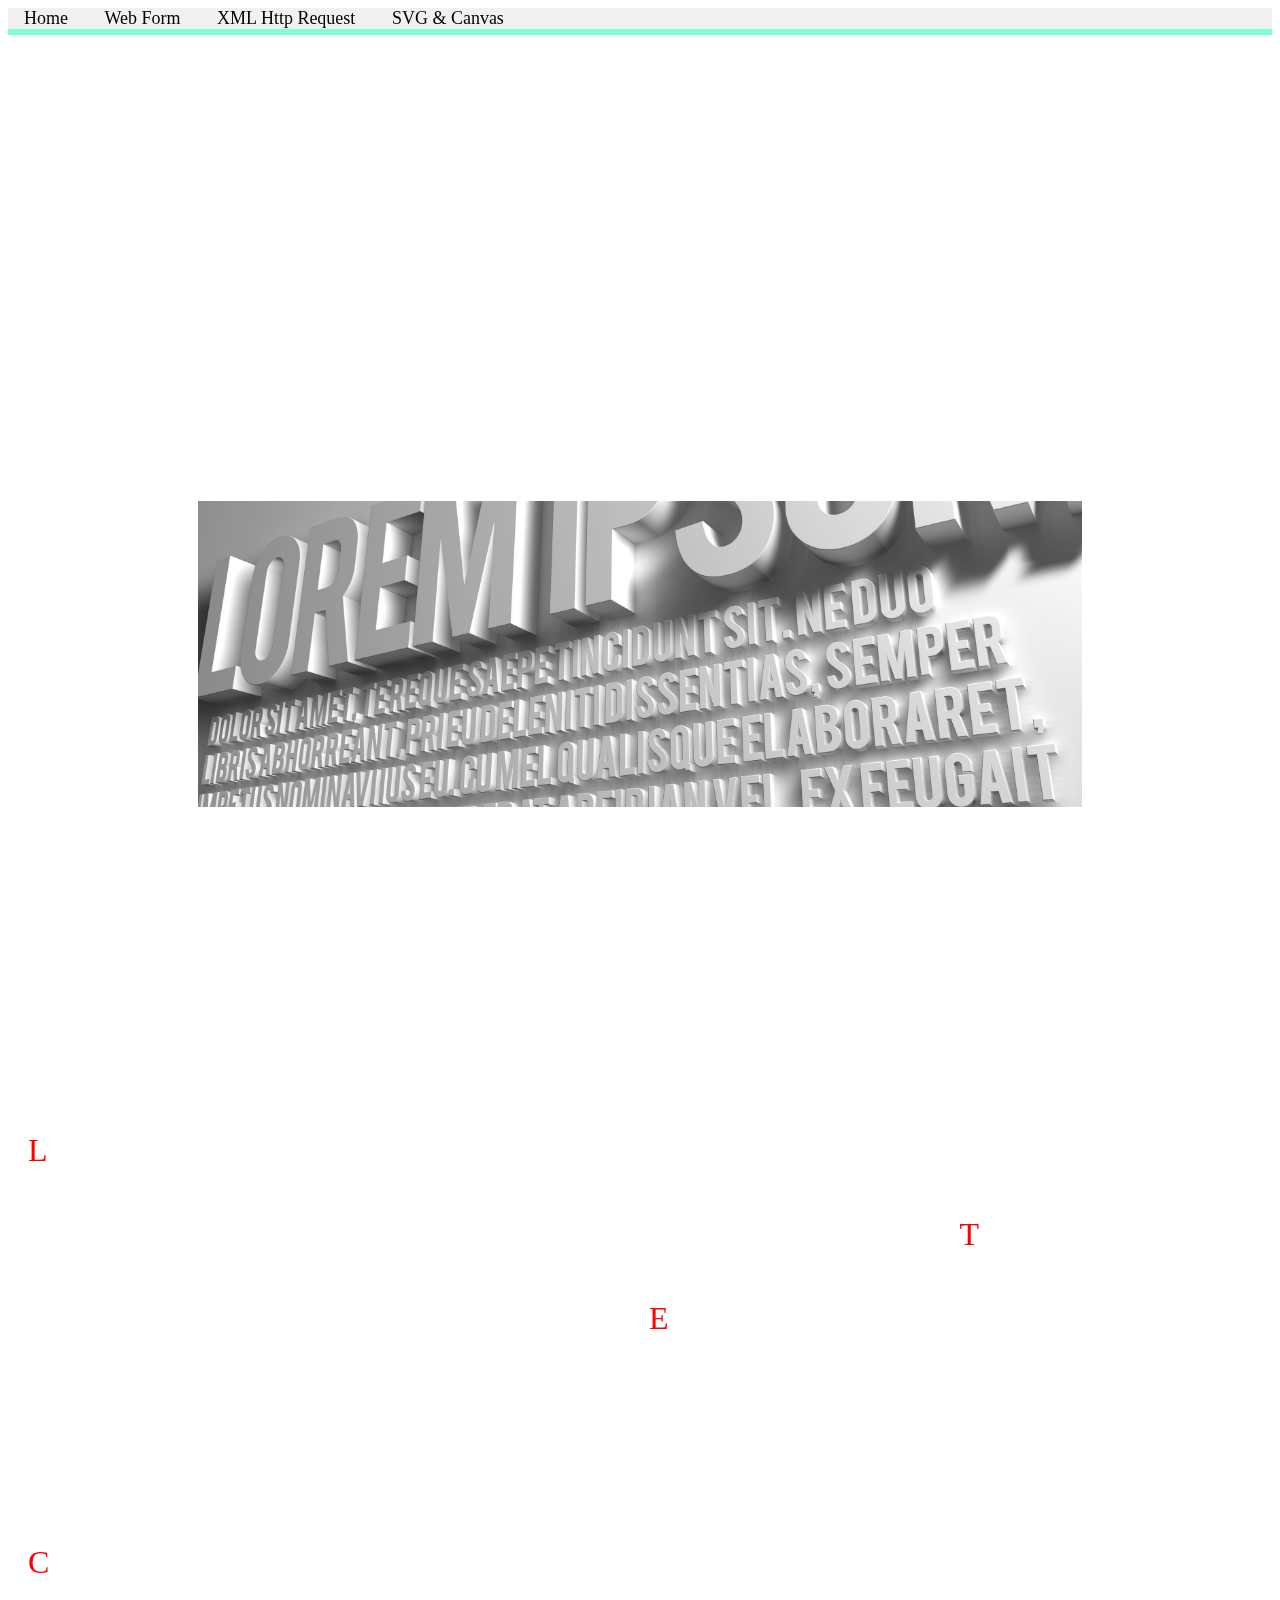
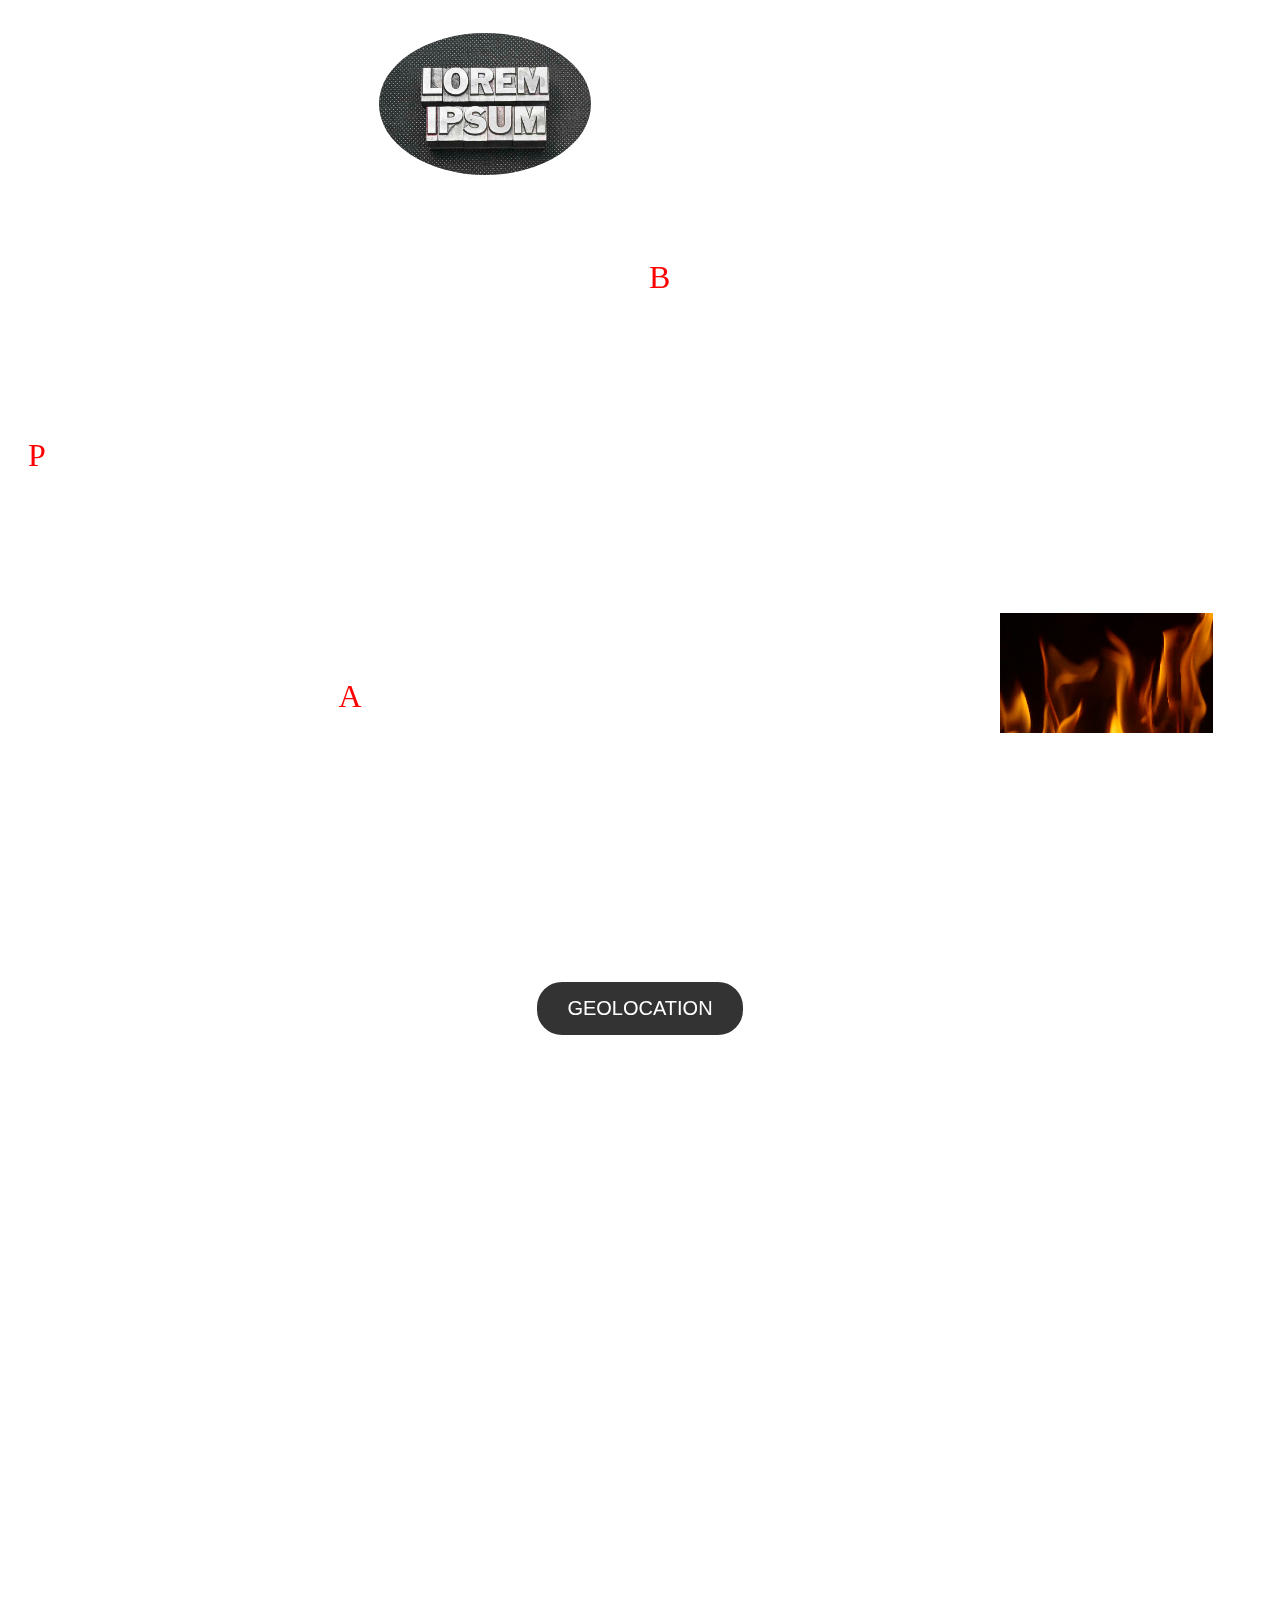
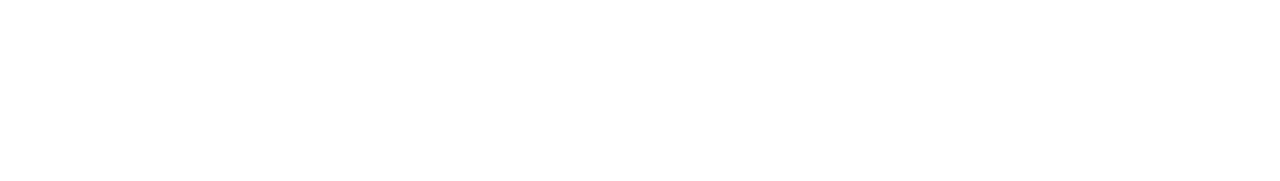
==== commit 52e33270: "assignment" ====
--- a/index.html
+++ b/index.html
@@ -4,6 +4,7 @@
 
 <!-- 1. Create HTML5 web pages using HTML5 elements and attributes and CCS3
 style sheets -->
+
 <head>
     <meta charset="UTF-8">
     <meta name="viewport" content="width=device-width, initial-scale=1.0">
@@ -42,6 +43,39 @@
     <p>
         <h4 style="text-align: center">This website is dedicated to Lorem-Ipsum. Have fun reading.</h4>
     </p>
+    <h3 style="margin-left:25%; margin-right:25%; column-count: 2">A quick and simplified answer is that Lorem Ipsum
+        refers to text that the DTP (Desktop Publishing) industry use as replacement text when the real text is not
+        available.
+
+        For example, when designing a brochure or book, a designer will insert Lorem ipsum text if the real text is not
+        available. The Lorem ipsum text looks real enough that the brochure or book looks complete. The book or
+        brochure can be shown to the client for approval.
+
+        The important factor when using Lorem ipsum text is that the text looks realistic otherwise the brochure or
+        book will not look very good. Lorem Ipsum is dummy text which has no meaning however looks very similar to real
+        text.</h3>
+
+    <figure style="text-align: center; margin-left: 15%; margin-right: 15%;">
+
+        <img id="headpicture" src="images/ipsum.jpg" alt="Lorem-Ipsum rocks!" width="100%" height="100%">
+    </figure>
+
+    <h3 style="margin-left:10%; margin-right:10%; column-count: 3">Why do a lot of web pages contain Lorem ipsum ?
+
+        Do a search for "Lorem ipsum" on the internet, is it a surprise that hundreds of thousands of results are
+        returned. There are a few reasons for this, when you consider that most of the websites listed in the search
+        results contain "lorem ipsum" for no specific purpose:
+
+        Reason 1 - Some html or web editors on the market allow users to create a web page and automatically inserts
+        Lorem ipsum text as a place holder, the users leave this text in.
+
+        Reason 2 - Similar to reason 1, there is a word processing or dtp application on the market that allows the
+        users to create websites and also contains default lorem ipsum filler text. (eg Aldus Pagemaker)
+
+        Reason 3 - Internet hosts provide default websites for their customers which contain Lorem Ipsum text.
+
+        Reason 4 - People use Lorem Ipsum text on their web sites and forget to delete the text or have their websites
+        indexed by search engines before the blind text is removed.</h3>
     <article id="columnCountFour">
 
         <p>Lorem ipsum dolor sit amet, consectetur adipisicing elit. Odit facere doloribus animi ducimus. Repellendus
@@ -149,18 +183,21 @@
     </article>
     <!-- get user location and display it on map using google API-->
     <aside style="text-align: center">
-        <h4>Click the button to get your coordinates.</h4>
+        <h4>Lorem Ipsum would like to know where you are.<br>Click the button to get your coordinates.</h4>
         <!-- 2. Use JavaScript with HTML5 for at least one of the following:
  Handle events
  Manipulate HTML DOM
  Extend objects-->
-        <button onclick="getLocation()">Geolocation</button><br/>
+        <button onclick="getLocation()">Geolocation</button><br />
         <label id="geolocationDemo"></label><br>
+        <!-- 6. Include interactive pages created using HTML5 APIs to:
+ Embed media files in pages
+ Collect user location data -->
         <iframe id="map" width="100%" height="600" frameborder="0" style="border:0" allowfullscreen>
         </iframe>
     </aside>
     <footer>
-        <p id="copyright"></p>FOOTER - This is where you can put copy rights and company name and year.<br />
+        <p id="copyright"></p>FOOTER - This is where you can put copy rights, company name and year.<br />
         <!--use ascii copyright symbol to properly render-->
         &copy; Pawel Gajewski 2019</p>
     </footer>
--- a/main.css
+++ b/main.css
@@ -36,6 +36,11 @@
 
 img {
   border-radius: 50%;
+  position: relative;
+}
+
+#headpicture {
+  border-radius: 0;
   position: relative;
 }
 
@@ -175,14 +180,14 @@
   color: #333333;
   outline: 0;
 }
-.radioButtons{
+
+.radioButtons {
   width: 50px;
 }
-.radioButtons:focus{
+
+.radioButtons:focus {
   width: 100px;
 }
-
-
 
 section {
   background-color: transparent;
@@ -258,6 +263,7 @@
 }
 
 /*hideContent*/
+
 .namePrint {
   width: 100%;
   height: 100%;
@@ -265,7 +271,6 @@
 }
 
 .content {
-  
   height: 160px;
   overflow: hidden;
   font-family: 'Lato', sans-serif;
@@ -274,6 +279,7 @@
   color: #ecf0f1;
   text-align-last: center;
 }
+
 .content__container {
   font-weight: 600;
   overflow: hidden;
@@ -285,6 +291,7 @@
   display: inline;
   margin: 0;
 }
+
 .content__container__list {
   margin-top: 0;
   text-align: left;
@@ -296,6 +303,7 @@
   animation-duration: 10s;
   animation-iteration-count: infinite;
 }
+
 .content__container__list__item {
   line-height: 40px;
   margin: 0;
@@ -309,32 +317,34 @@
     opacity: 1;
   }
 }
+
 @-webkit-keyframes change {
   0%, 12.66%, 100% {
     -webkit-transform: translate3d(0, 0, 0);
-            transform: translate3d(0, 0, 0);
+    transform: translate3d(0, 0, 0);
   }
   16.66%, 29.32% {
     -webkit-transform: translate3d(0, -25%, 0);
-            transform: translate3d(0, -25%, 0);
-  }
-  33.32%,45.98% {
+    transform: translate3d(0, -25%, 0);
+  }
+  33.32%, 45.98% {
     -webkit-transform: translate3d(0, -50%, 0);
-            transform: translate3d(0, -50%, 0);
-  }
-  49.98%,62.64% {
+    transform: translate3d(0, -50%, 0);
+  }
+  49.98%, 62.64% {
     -webkit-transform: translate3d(0, -75%, 0);
-            transform: translate3d(0, -75%, 0);
-  }
-  66.64%,79.3% {
+    transform: translate3d(0, -75%, 0);
+  }
+  66.64%, 79.3% {
     -webkit-transform: translate3d(0, -50%, 0);
-            transform: translate3d(0, -50%, 0);
-  }
-  83.3%,95.96% {
+    transform: translate3d(0, -50%, 0);
+  }
+  83.3%, 95.96% {
     -webkit-transform: translate3d(0, -25%, 0);
-            transform: translate3d(0, -25%, 0);
-  }
-}
+    transform: translate3d(0, -25%, 0);
+  }
+}
+
 @keyframes opacity {
   0%, 100% {
     opacity: 0;
@@ -343,29 +353,30 @@
     opacity: 1;
   }
 }
+
 @keyframes change {
   0%, 12.66%, 100% {
     -webkit-transform: translate3d(0, 0, 0);
-            transform: translate3d(0, 0, 0);
+    transform: translate3d(0, 0, 0);
   }
   16.66%, 29.32% {
     -webkit-transform: translate3d(0, -25%, 0);
-            transform: translate3d(0, -25%, 0);
-  }
-  33.32%,45.98% {
+    transform: translate3d(0, -25%, 0);
+  }
+  33.32%, 45.98% {
     -webkit-transform: translate3d(0, -50%, 0);
-            transform: translate3d(0, -50%, 0);
-  }
-  49.98%,62.64% {
+    transform: translate3d(0, -50%, 0);
+  }
+  49.98%, 62.64% {
     -webkit-transform: translate3d(0, -75%, 0);
-            transform: translate3d(0, -75%, 0);
-  }
-  66.64%,79.3% {
+    transform: translate3d(0, -75%, 0);
+  }
+  66.64%, 79.3% {
     -webkit-transform: translate3d(0, -50%, 0);
-            transform: translate3d(0, -50%, 0);
-  }
-  83.3%,95.96% {
+    transform: translate3d(0, -50%, 0);
+  }
+  83.3%, 95.96% {
     -webkit-transform: translate3d(0, -25%, 0);
-            transform: translate3d(0, -25%, 0);
+    transform: translate3d(0, -25%, 0);
   }
 }